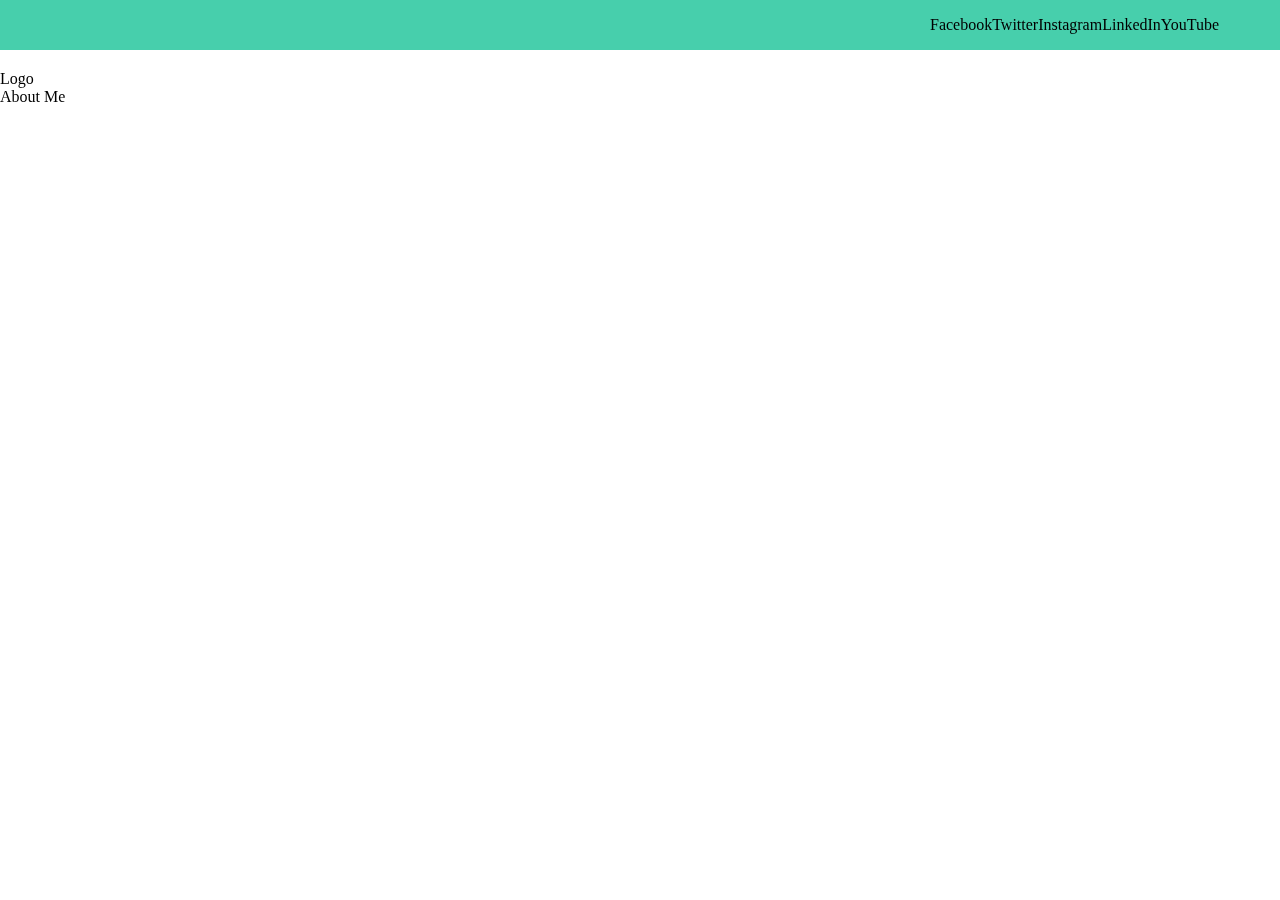
==== index.html @ e9960121 "Header HTML Structure" ====
<!DOCTYPE html>
<html lang="en">
    <head>
        <meta charset="UTF-8"/>
        <meta http-equiv="X-UA-Compatible" content="IE=edge"/>
        <meta name="viewport" content="width=device-width, initial-scale=1.0"/>
        <link rel="stylesheet" href="./src/styles/css/main.css">
        <title>My TechBlog</title>
    </head>

    <body>
        <header>
            <section class="header-icons-container">
                <div class="icons">
                    <a href="./">Facebook</a>
                    <a href="./">Twitter</a>
                    <a href="./">Instagram</a>
                    <a href="./">LinkedIn</a>
                    <a href="./">YouTube</a>
                </div>
            </section>

            <nav>
                <section class="nav-logo-container">
                    <a href="">Logo</a>
                </section>

                <section class="profile-link">
                    <a href="./profile.html">About Me</a>
                </section>
            </nav>
        </header>

        <main>
            <!--/-->
        </main>

        <footer>
            <!--/-->
        </footer>
    </body>
</html>
---- src/styles/css/main.css ----
:root {
    --primary-color: #47CFAC;
}

* {
    box-sizing: border-box;
    margin: 0px;
    padding: 0px;
}

html {
    font-size: 62.5%;
}

body {
    position: fixed;
    top: 0px;
    bottom: 0px;
    left: 0px;
    right: 0px;
    font-size: 1.6rem;
}

a {
    text-decoration: none;
    display: inline;
    color: black;
}

header {
    width: 100%;
    height: 140px;
    display: grid;
    grid-template-rows: 1fr 1fr;
}

header .header-icons-container {
    width: 100%;
    height: 50px;
    display: grid;
    background-color: var(--primary-color);
}

header .header-icons-container .icons {
    width: 300px;
    height: auto;
    display: flex;
    justify-items: flex-end;
    align-items: center;
    justify-items: space-between;
    justify-self: end;
    margin-right: 50px;
}
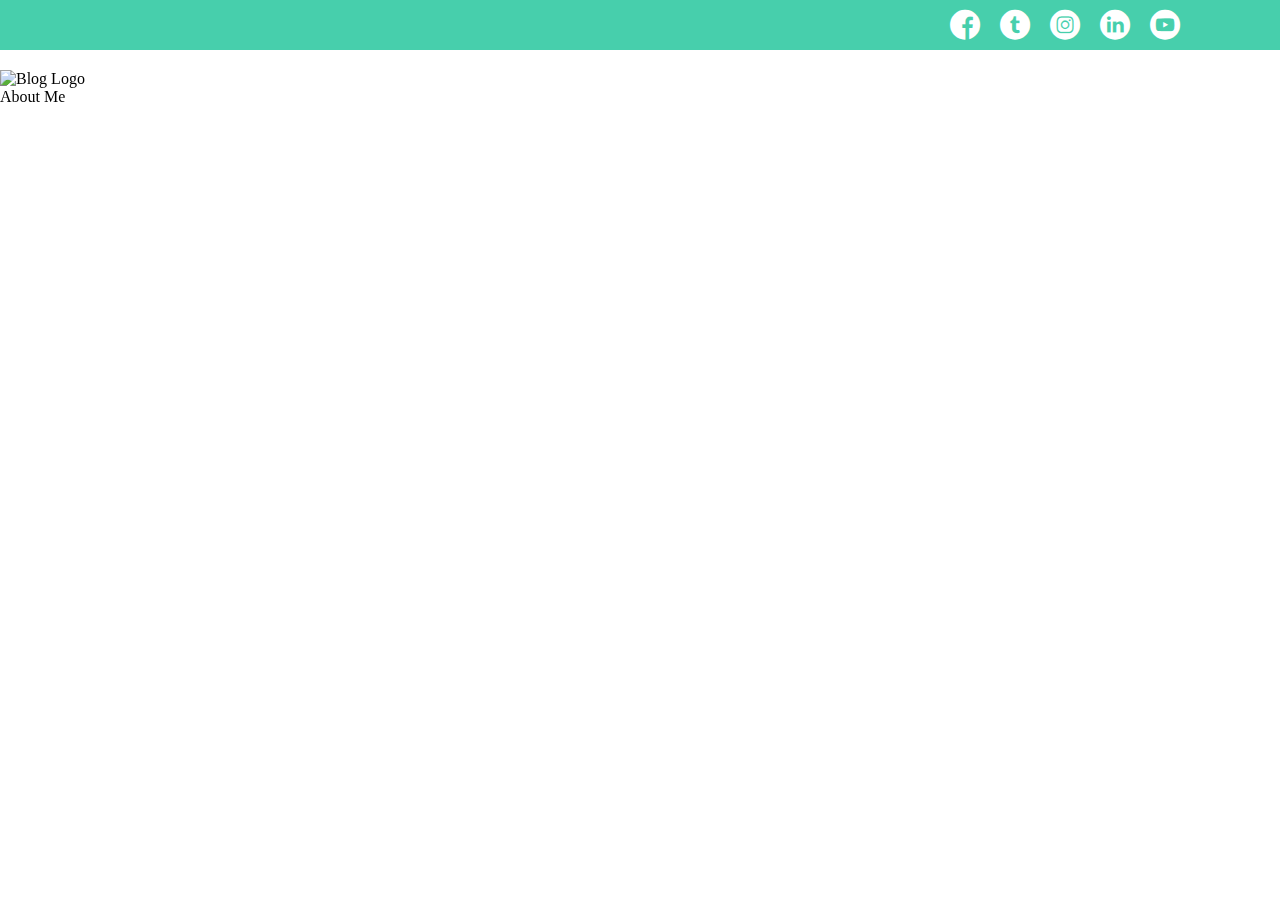
==== commit 1bcbeca5: "Adding header-icons" ====
--- a/index.html
+++ b/index.html
@@ -5,6 +5,7 @@
         <meta http-equiv="X-UA-Compatible" content="IE=edge"/>
         <meta name="viewport" content="width=device-width, initial-scale=1.0"/>
         <link rel="stylesheet" href="./src/styles/css/main.css">
+        <link rel="stylesheet" href="./src/assets/font/flaticon.css">
         <title>My TechBlog</title>
     </head>
 
@@ -12,17 +13,17 @@
         <header>
             <section class="header-icons-container">
                 <div class="icons">
-                    <a href="./">Facebook</a>
-                    <a href="./">Twitter</a>
-                    <a href="./">Instagram</a>
-                    <a href="./">LinkedIn</a>
-                    <a href="./">YouTube</a>
+                    <a href="https://www.facebook.com" target="blank"><span class="flaticon-001-facebook"></span></a>
+                    <a href="https://twitter.com" target="blank"><span class="flaticon-002-twitter"></span></a>
+                    <a href="https://www.instagram.com" target="blank"><span class="flaticon-011-instagram"></span></a>
+                    <a href="https://www.linkedin.com" target="blank"><span class="flaticon-010-linkedin"></span></a>
+                    <a href="https://www.youtube.com" target="blank"><span class="flaticon-008-youtube"></span></a>
                 </div>
             </section>
 
             <nav>
                 <section class="nav-logo-container">
-                    <a href="">Logo</a>
+                    <a href="./"> <img src="./" alt="Blog Logo"> </a>
                 </section>
 
                 <section class="profile-link">
--- a/src/styles/css/main.css
+++ b/src/styles/css/main.css
@@ -50,4 +50,8 @@
     justify-items: space-between;
     justify-self: end;
     margin-right: 50px;
+}
+
+header .icons span {
+    color: white;
 }--- a/src/assets/font/flaticon.css
+++ b/src/assets/font/flaticon.css
@@ -0,0 +1,46 @@
+	/*
+  	Flaticon icon font: Flaticon
+  	Creation date: 20/12/2018 09:27
+  	*/
+
+@font-face {
+  font-family: "Flaticon";
+  src: url("./Flaticon.eot");
+  src: url("./Flaticon.eot?#iefix") format("embedded-opentype"),
+       url("./Flaticon.woff") format("woff"),
+       url("./Flaticon.ttf") format("truetype"),
+       url("./Flaticon.svg#Flaticon") format("svg");
+  font-weight: normal;
+  font-style: normal;
+}
+
+@media screen and (-webkit-min-device-pixel-ratio:0) {
+  @font-face {
+    font-family: "Flaticon";
+    src: url("./Flaticon.svg#Flaticon") format("svg");
+  }
+}
+
+[class^="flaticon-"]:before, [class*=" flaticon-"]:before,
+[class^="flaticon-"]:after, [class*=" flaticon-"]:after {   
+  font-family: Flaticon;
+        font-size: 30px;
+font-style: normal;
+margin-left: 20px;
+}
+
+.flaticon-001-facebook:before { content: "\f100"; }
+.flaticon-002-twitter:before { content: "\f101"; }
+.flaticon-003-whatsapp:before { content: "\f102"; }
+.flaticon-004-groupme:before { content: "\f103"; }
+.flaticon-005-kik:before { content: "\f104"; }
+.flaticon-006-skype:before { content: "\f105"; }
+.flaticon-007-periscope:before { content: "\f106"; }
+.flaticon-008-youtube:before { content: "\f107"; }
+.flaticon-009-itunes:before { content: "\f108"; }
+.flaticon-010-linkedin:before { content: "\f109"; }
+.flaticon-011-instagram:before { content: "\f10a"; }
+.flaticon-012-messenger:before { content: "\f10b"; }
+.flaticon-013-twitter-1:before { content: "\f10c"; }
+.flaticon-014-snapchat:before { content: "\f10d"; }
+.flaticon-015-reddit:before { content: "\f10e"; }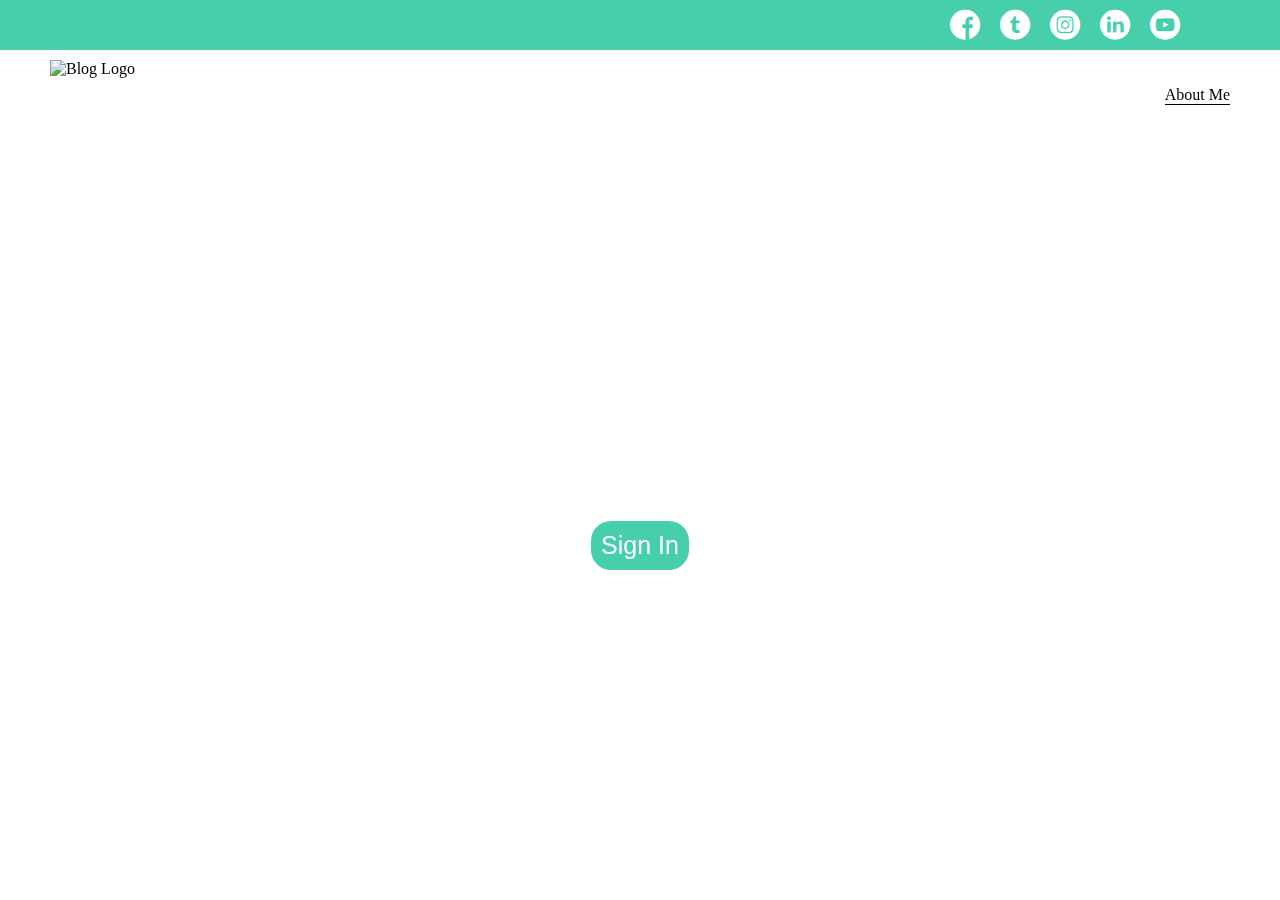
==== commit 0f227dd4: "Finishing hero and header" ====
--- a/index.html
+++ b/index.html
@@ -23,7 +23,7 @@
 
             <nav>
                 <section class="nav-logo-container">
-                    <a href="./"> <img src="./" alt="Blog Logo"> </a>
+                    <a href="./"><img src="./src/assets/img/Logo-negro.png" alt="Blog Logo"></a>
                 </section>
 
                 <section class="profile-link">
@@ -33,7 +33,14 @@
         </header>
 
         <main>
-            <!--/-->
+            <section>
+                <div class="hero">
+                    <div class="hero__container">
+                        <h2>Know the new from the tech world</h2>
+                        <button>Sign In</button>
+                    </div>
+                </div>
+            </section>
         </main>
 
         <footer>
--- a/src/styles/css/main.css
+++ b/src/styles/css/main.css
@@ -1,5 +1,10 @@
 :root {
     --primary-color: #47CFAC;
+}
+
+@font-face {
+    font-family: "Flaticon";
+    src: url("../../assets/font/Flaticon.ttf");
 }
 
 * {
@@ -54,4 +59,85 @@
 
 header .icons span {
     color: white;
+}
+
+nav {
+    display: grid;
+    grid-template-columns: 1fr 1fr;
+    height: 90px;
+}
+
+nav .nav-logo-container {
+    margin-left: 50px;
+}
+
+nav .nav-logo-container img {
+    width: 220px;
+    margin-top: 10px;
+}
+
+nav .profile-link {
+    display: flex;
+    align-items: center;
+    justify-content: flex-end;
+    margin-right: 50px;
+}
+
+nav .profile-link a {
+    color: black;
+    border-bottom: 1px solid black;
+}
+
+main section {
+    width: 100%;
+    height: 80vh;
+    display: flex;
+    justify-content: center;
+    align-items: center;
+    background-image: url("../../assets/img/Cover.png");
+    background-repeat: no-repeat;
+    background-position: center;
+    background-size: cover;
+}
+
+.hero {
+    width: 80%;
+    height: 75%;
+    display: flex;
+    justify-content: center;
+    align-items: center;
+    background-color: rgba(255, 255, 255, 0.09);
+}
+
+.hero__container {
+    width: 90%;
+    height: 80%;
+    display: flex;
+    flex-direction: column;
+    justify-content: center;
+    align-items: center;
+    border-radius: 15px;
+    border: 1px solid white;
+}
+
+.hero .hero__container h2 {
+    color: white;
+    font-size: 3.5rem;
+    font-family: "Flaticon", sans-serif;
+}
+
+.hero .hero__container button {
+    background-color: var(--primary-color);
+    border: none;
+    border-radius: 20px;
+    font-size: 2.5rem;
+    padding: 10px;
+    margin-top: 50px;
+    color: white;
+}
+
+.hero .hero__container button:hover {
+    box-shadow: 0px 0px 15px 0px white;
+    padding: 9px;
+    border: 1px solid white;
 }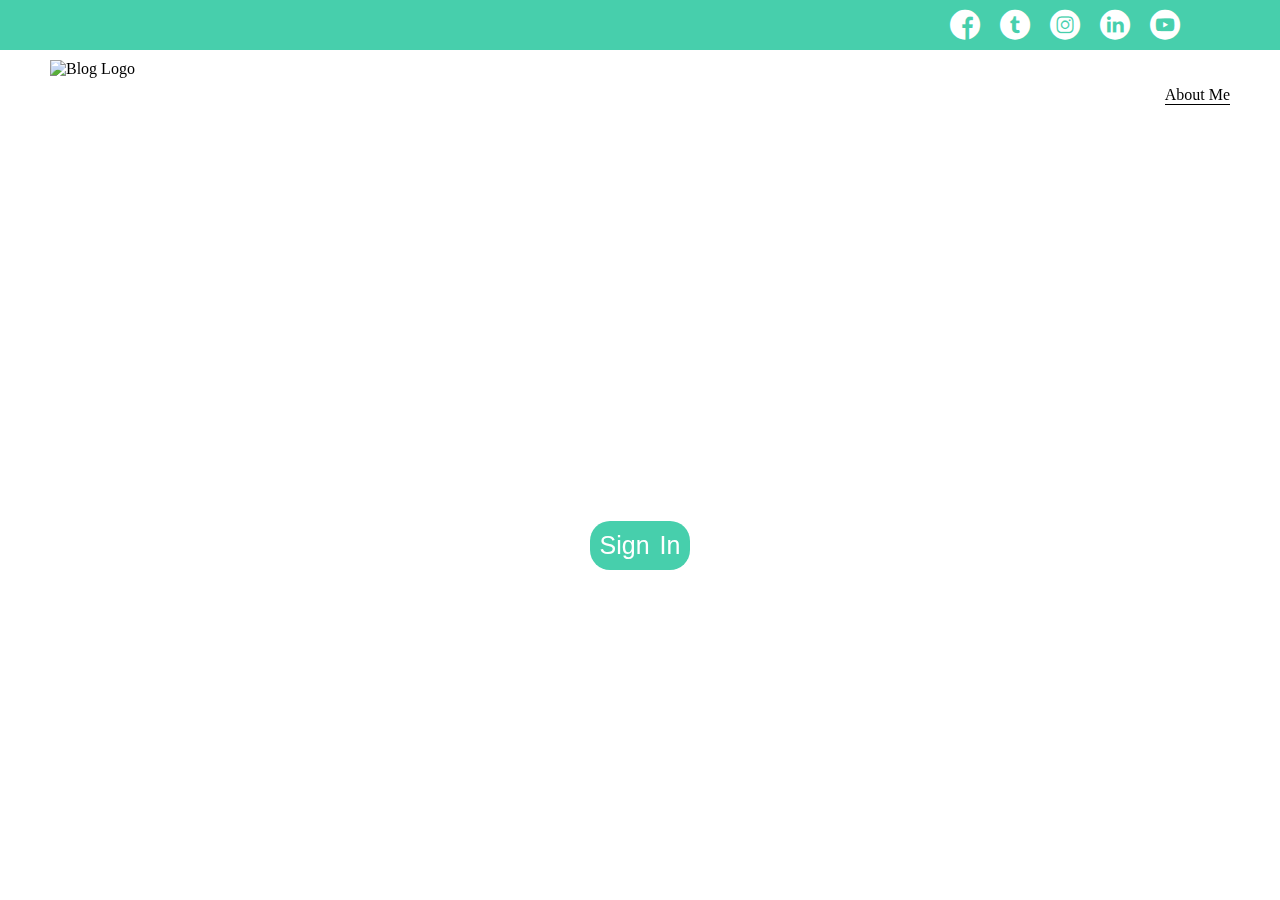
==== commit d650d745: "idk" ====
--- a/index.html
+++ b/index.html
@@ -6,6 +6,8 @@
         <meta name="viewport" content="width=device-width, initial-scale=1.0"/>
         <link rel="stylesheet" href="./src/styles/css/main.css">
         <link rel="stylesheet" href="./src/assets/font/flaticon.css">
+        <link rel="icon" type="image/png" href="./src/assets/img/astronaut.png"/>
+        <link rel="shortcut icon" type="image/png" href="./src/assets/img/astronaut.png"/>
         <title>My TechBlog</title>
     </head>
 
@@ -33,7 +35,7 @@
         </header>
 
         <main>
-            <section>
+            <section class="home-main-section">
                 <div class="hero">
                     <div class="hero__container">
                         <h2>Know the new from the tech world</h2>
--- a/src/styles/css/main.css
+++ b/src/styles/css/main.css
@@ -58,6 +58,8 @@
 }
 
 header .icons span {
+    width: 50px;
+    height: 50px;
     color: white;
 }
 
@@ -88,7 +90,7 @@
     border-bottom: 1px solid black;
 }
 
-main section {
+main .home-main-section {
     width: 100%;
     height: 80vh;
     display: flex;
@@ -100,7 +102,7 @@
     background-size: cover;
 }
 
-.hero {
+.home-main-section .hero {
     width: 80%;
     height: 75%;
     display: flex;
@@ -109,7 +111,7 @@
     background-color: rgba(255, 255, 255, 0.09);
 }
 
-.hero__container {
+.home-main-section .hero__container {
     width: 90%;
     height: 80%;
     display: flex;
@@ -120,13 +122,13 @@
     border: 1px solid white;
 }
 
-.hero .hero__container h2 {
+.home-main-section .hero .hero__container h2 {
     color: white;
     font-size: 3.5rem;
     font-family: "Flaticon", sans-serif;
 }
 
-.hero .hero__container button {
+.home-main-section .hero .hero__container button {
     background-color: var(--primary-color);
     border: none;
     border-radius: 20px;
@@ -134,9 +136,10 @@
     padding: 10px;
     margin-top: 50px;
     color: white;
+    font-family: "Flaticon", sans-serif;
 }
 
-.hero .hero__container button:hover {
+.home-main-section .hero .hero__container button:hover {
     box-shadow: 0px 0px 15px 0px white;
     padding: 9px;
     border: 1px solid white;
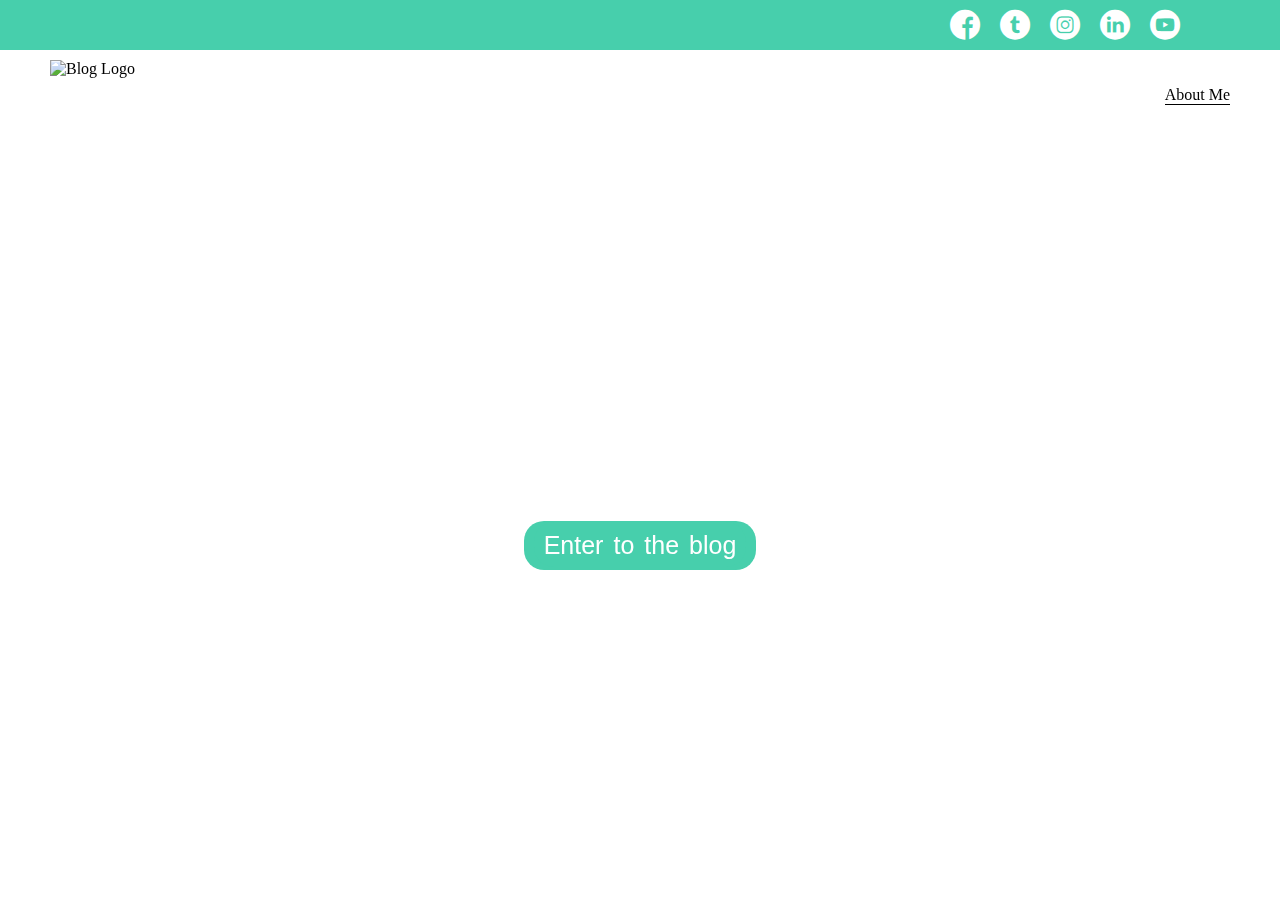
==== commit f3319ca9: "Adding classes to the html" ====
--- a/index.html
+++ b/index.html
@@ -39,7 +39,7 @@
                 <div class="hero">
                     <div class="hero__container">
                         <h2>Know the new from the tech world</h2>
-                        <button>Sign In</button>
+                        <button><a href="./blogs.html">Enter to the blog</a></button>
                     </div>
                 </div>
             </section>
--- a/src/styles/css/main.css
+++ b/src/styles/css/main.css
@@ -128,7 +128,7 @@
     font-family: "Flaticon", sans-serif;
 }
 
-.home-main-section .hero .hero__container button {
+.home-main-section .hero .hero__container button, button a {
     background-color: var(--primary-color);
     border: none;
     border-radius: 20px;
@@ -143,4 +143,5 @@
     box-shadow: 0px 0px 15px 0px white;
     padding: 9px;
     border: 1px solid white;
-}+}
+
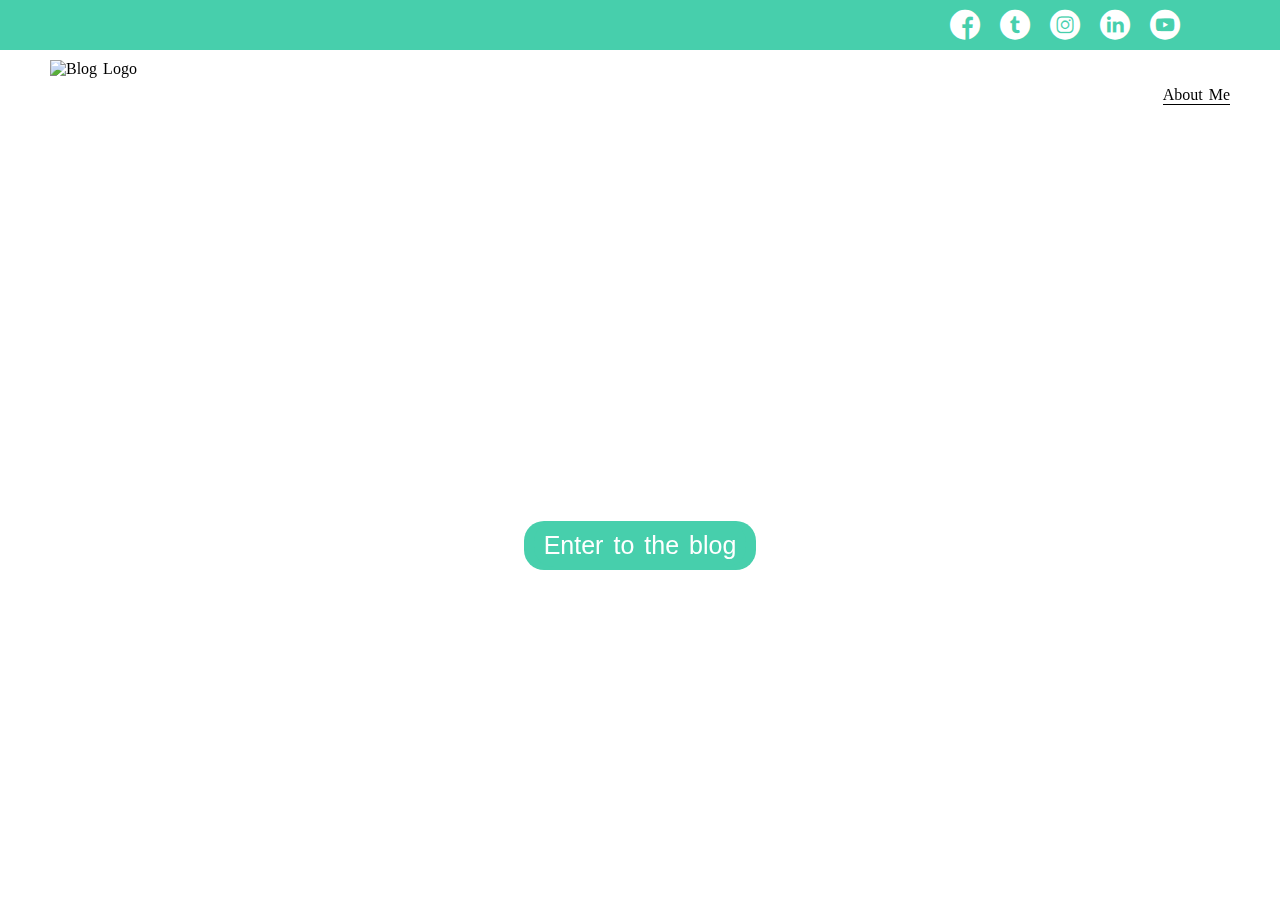
==== commit 480be2a8: "Adding img and other stuffs" ====
--- a/index.html
+++ b/index.html
@@ -11,7 +11,7 @@
         <title>My TechBlog</title>
     </head>
 
-    <body>
+    <body class="home-body">
         <header>
             <section class="header-icons-container">
                 <div class="icons">
--- a/src/styles/css/main.css
+++ b/src/styles/css/main.css
@@ -1,5 +1,6 @@
 :root {
     --primary-color: #47CFAC;
+    --section-color: #E6E9ED;
 }
 
 @font-face {
@@ -18,6 +19,11 @@
 }
 
 body {
+    font-family: "Flaticon";
+    font-size: 1.6rem;
+}
+
+.home-body {
     position: fixed;
     top: 0px;
     bottom: 0px;
@@ -145,3 +151,45 @@
     border: 1px solid white;
 }
 
+.blogs-main {
+    display: grid;
+}
+
+.blogs-news-container {
+    background-color: var(--section-color);
+    padding: 0px 50px 40px;
+}
+
+.blogs-main-new {
+    display: grid;
+    grid-template-columns: 2fr 1fr;
+    grid-template-rows: 2fr;
+}
+
+.blogs-news-img-container {
+    grid-column: 1;
+}
+
+.blogs-news-img-container img {
+    width: 85%;
+    background-color: yellow;
+}
+
+.blogs-news-info-container {
+    grid-column: 2;
+}
+
+.blog-news-info-container p {
+    margin-bottom: 35px;
+}
+
+.blogs-posts-container {
+    padding: 0px 50px 40px;
+}
+
+.blogs-posts-container h3 {
+    border-bottom: 1px solid #CDD2DA;
+    padding-bottom: 20px;
+    text-align: center;
+}
+
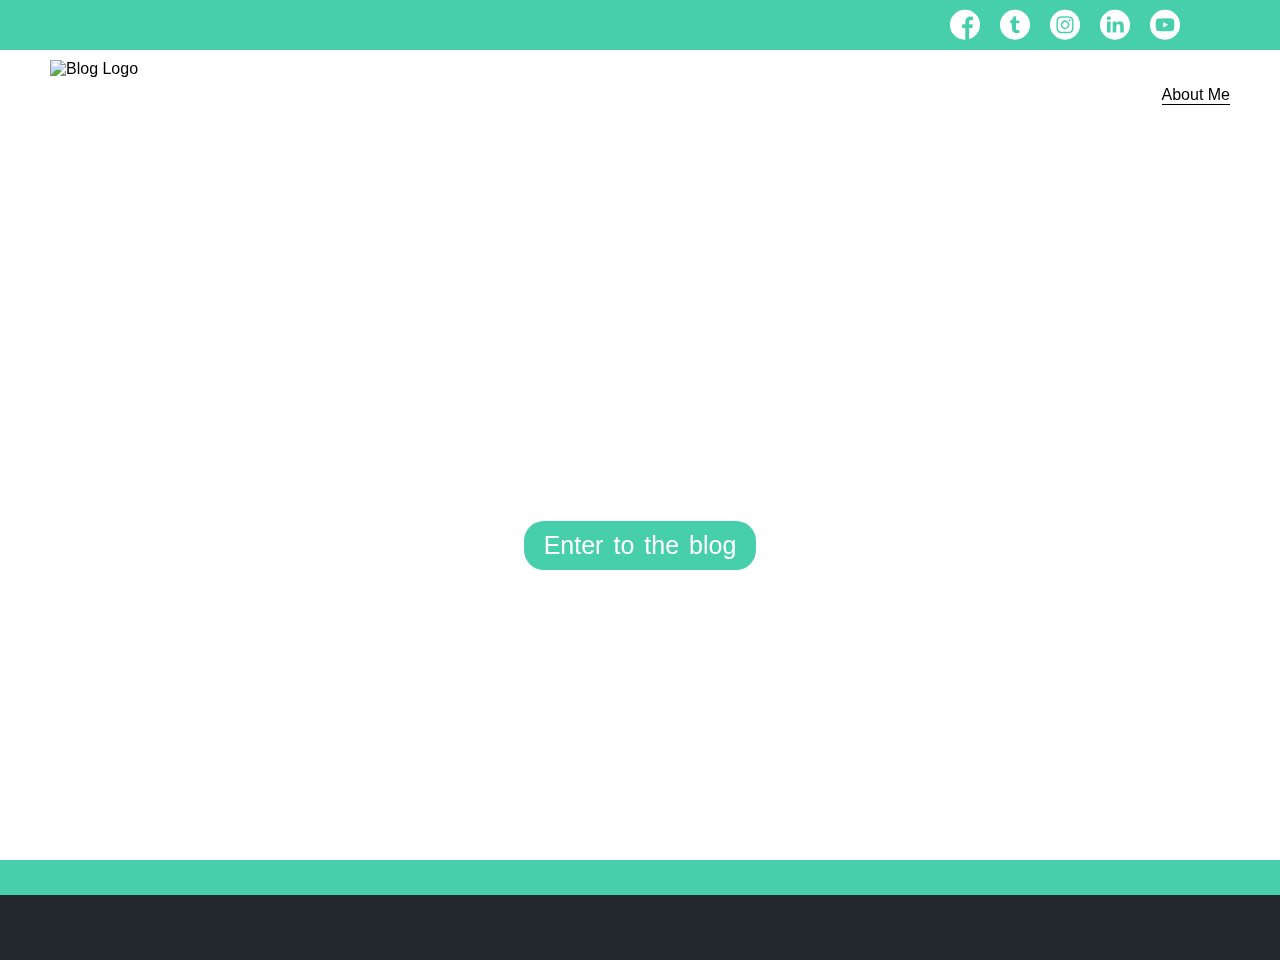
==== commit 66709fb0: "Adding media-querie file" ====
--- a/index.html
+++ b/index.html
@@ -5,6 +5,7 @@
         <meta http-equiv="X-UA-Compatible" content="IE=edge"/>
         <meta name="viewport" content="width=device-width, initial-scale=1.0"/>
         <link rel="stylesheet" href="./src/styles/css/main.css">
+        <link rel="stylesheet" href="./src/styles/css/media-queries.css">
         <link rel="stylesheet" href="./src/assets/font/flaticon.css">
         <link rel="icon" type="image/png" href="./src/assets/img/astronaut.png"/>
         <link rel="shortcut icon" type="image/png" href="./src/assets/img/astronaut.png"/>
--- a/src/styles/css/main.css
+++ b/src/styles/css/main.css
@@ -6,6 +6,11 @@
 @font-face {
     font-family: "Flaticon";
     src: url("../../assets/font/Flaticon.ttf");
+}
+
+@font-face {
+    font-family: "Roboto";
+    src: url('https://fonts.googleapis.com/css2?family=Roboto:ital,wght@0,100;0,400;1,500;1,700&display=swap');
 }
 
 * {
@@ -19,7 +24,7 @@
 }
 
 body {
-    font-family: "Flaticon";
+    font-family: 'Roboto', sans-serif;
     font-size: 1.6rem;
 }
 
@@ -32,6 +37,11 @@
     font-size: 1.6rem;
 }
 
+.grid-container  {
+    max-width: 980px;
+    margin: auto;
+}
+
 a {
     text-decoration: none;
     display: inline;
@@ -172,24 +182,195 @@
 
 .blogs-news-img-container img {
     width: 85%;
-    background-color: yellow;
 }
 
 .blogs-news-info-container {
     grid-column: 2;
 }
 
-.blog-news-info-container p {
-    margin-bottom: 35px;
-}
-
 .blogs-posts-container {
     padding: 0px 50px 40px;
+}
+
+hr {
+    height: 1px;
+    width: 100%;
+    margin: 20px auto 15px;
 }
 
 .blogs-posts-container h3 {
     border-bottom: 1px solid #CDD2DA;
     padding-bottom: 20px;
     text-align: center;
-}
-
+    margin-bottom: 20px;
+}
+
+.blogs-button {
+    border: 1px solid var(--primary-color);
+    font-size: 1.3rem;
+    padding: 10px;
+    margin-top: 20px;
+    font-weight: bold;
+}
+
+.blogs-button:hover {
+    background-color: var(--primary-color);
+    color: white;
+    box-shadow: 0px 0px 5px 0px #22272D;
+}
+
+.blogs-posts-container .grid-container {
+    display: flex;
+    justify-content: space-around;
+    flex-wrap: wrap;
+}
+
+.blogs-new-info-container p {
+    margin-bottom: 10%;
+}
+
+.blogs-posts-container .post-container {
+    display: inline-block;
+    padding-left: 10px;
+    max-width: 30%;
+    margin-bottom: 50px;
+}
+
+.blogs-posts-container .posts-container p {
+    margin-bottom: 35px;
+}
+
+.blogs-posts-container .post-container img {
+    width: 100%;
+}
+
+.blogs-posts-container .post-container img + p {
+    font-weight: bolder;
+    margin: 5px 0px;
+}
+
+.blogs-posts-container .post-container img + p + p {
+    margin: 5px 0px 15px;
+}
+
+footer {
+    width: 100%;
+    height: 100px;
+    background-color: #22272D;
+    border-top: 35px solid var(--primary-color);
+    text-align: center;
+}
+
+footer p {
+    color: white;
+    margin-top: 30px;
+
+}
+
+.blogpost-img-container {
+    padding: 0px 50px 40px;
+}
+
+.blogpost-img-container img {
+    width: 100%;
+}
+
+.blogpost-main-container {
+    padding: 0px 50px 40px;
+}
+
+.blogpost-main-container  div h3 {
+    border-bottom: 1px solid #CDD2DA;
+    margin-bottom: 20px;
+    padding-bottom: 15px;
+    font-size: 2rem;
+}
+
+.blogpost-main-container article h1 {
+    font-size: 3.5rem;
+    margin: 0px 0px 15px;
+}
+
+.contact-main-container {
+    width: 100%;
+    min-height: 250px;
+    background-color: #E6E9ED;
+    text-align: center;
+    padding-bottom: 50px;
+}
+
+.contact-main-container div {
+    display: inline-block;
+    width: 49.5%;
+    height: 100%;
+
+}
+
+.contact-main-container div a {
+    border-bottom: 1px solid black;
+    padding-bottom: 2px;
+    margin-bottom: 15px;
+}
+
+.contact-main-container .contact-left, .contact-main-container .contact-right {
+    text-align: initial;
+    margin-top: 85px;
+}
+
+.contact-main-container img {
+    width: 100px;
+}
+
+.contact-main-container div {
+    margin: 0 auto;
+}
+
+.contact-main-container div a {
+    margin-left: 15px;
+    font-size: 2rem;
+}
+
+.contact-main-container div p {
+    margin: 25px 5px 5px 15px;
+}
+
+.profile-main-container {
+    padding: 70px 40px;
+    background-color: #E6E9ED;
+    margin-bottom: 50px;
+}
+
+.profile-main-container img {
+    width: 320px;
+    margin-right: 30px;
+}
+
+.profile-main-container .profile-container {
+    display: flex;
+    flex-direction: row;
+}
+
+.profile-main-projects {
+    padding: 0px 50px 40px;
+}
+
+.profile-main-projects h3 {
+    border-bottom: 1px solid #CDD2DA;
+    padding-bottom: 35px;
+    text-align: center;
+}
+
+.projects-main-container {
+    display: grid;
+    grid-template-columns: 1fr 1fr 1fr;
+}
+
+.project-container {
+    padding: 0px 30px;
+    text-align: center;
+}
+
+.project-container h4 {
+    padding-top: 10px;
+    padding-bottom: 15px;
+}